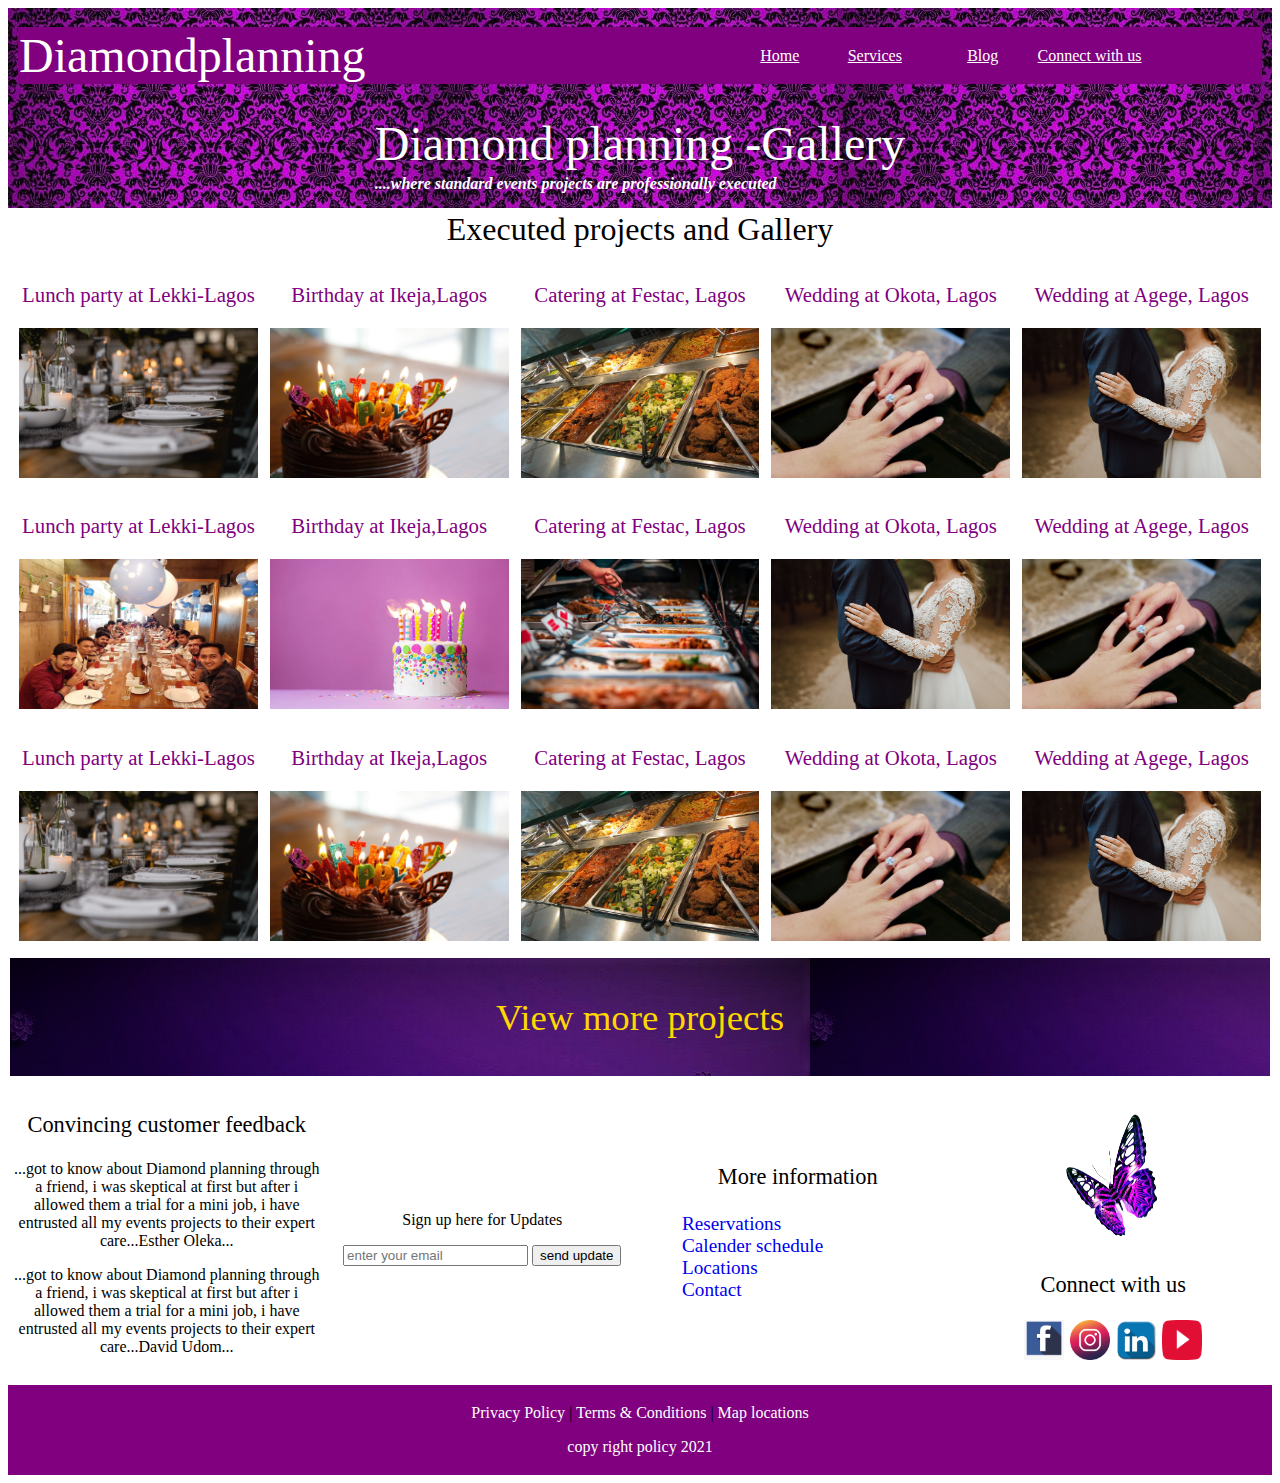
==== blog.html @ 3636e695 "Added first batch of the html file" ====
<!doctype html>
<html>


<head>
<meta charset="utf-8">
<meta name="viewport" content="width=device-width,
initial-scale=1.0"/>
<link rel="icon" href="images/logo3.png" />
</head>


<body>

<table background="images/banner2.jpeg" width="100%" height="200px" cellpadding="0px">
<tr>
<td>
<iframe src="navigation.html" frameborder="0px" width="100%" height="70px"scrolling="no"> </iframe>
</td>
</tr>

<tr>
<td>  

<div align="center">
<table>

<tr>
<td> <font color="white" size="20px">Diamond planning -Gallery</font></td>
</tr>

<tr>
<td> <font color="white"><i><b>....where standard events projects are professionally executed</b></i></font></td>
</tr>

</table>

</div>
</td>

</tr>

</table>

<div align="center">
<table>
<tr>

<td> <font color="" size="+3"> Executed projects and Gallery </font> </td>

</tr>
</table>
</div>

<table width="100%" border="0" cellspacing="10px">
<tr>

<td width="20%" align="center"> <p style="color:purple; font-size:1.3em;"> Lunch party at Lekki-Lagos </p>
<img src="images/lunch1.jpg" width="100%" height="150px" alt="lunch image">
 </td>

<td width="20%" align="center"> <p style="color:purple; font-size:1.3em; "> Birthday at Ikeja,Lagos </p> 
<img src="images/birthday2.jpg" width="100%" height="150px" alt="birtday party">
</td>

<td width="20%" align="center"> <p style="color:purple; font-size:1.3em;"> Catering at Festac, Lagos </p> 
<img src="images/catering1.jpg" width="100%" height="150px" alt="catering services">
</td>

<td width="20%" align="center"> <p style="color:purple; font-size:1.3em;"> Wedding at Okota, Lagos </p> 
<img src="images/wedding2.jpg" width="100%" height="150px" alt="catering services">
</td>

<td width="20%" align="center"> <p style="color:purple; font-size:1.3em;"> Wedding at Agege, Lagos </p> 
<img src="images/wedding1.jpg" width="100%" height="150px" alt="catering services">
</td>

</tr>


<tr>

<td width="20%" align="center"> <p style="color:purple; font-size:1.3em;"> Lunch party at Lekki-Lagos </p>
<img src="images/lunch2.jpg" width="100%" height="150px" alt="lunch image">
 </td>

<td width="20%" align="center"> <p style="color:purple; font-size:1.3em; "> Birthday at Ikeja,Lagos </p> 
<img src="images/birthday1.jpg" width="100%" height="150px" alt="birtday party">
</td>

<td width="20%" align="center"> <p style="color:purple; font-size:1.3em;"> Catering at Festac, Lagos </p> 
<img src="images/catering2.jpg" width="100%" height="150px" alt="catering services">
</td>

<td width="20%" align="center"> <p style="color:purple; font-size:1.3em;"> Wedding at Okota, Lagos </p> 
<img src="images/wedding1.jpg" width="100%" height="150px" alt="catering services">
</td>

<td width="20%" align="center"> <p style="color:purple; font-size:1.3em;"> Wedding at Agege, Lagos </p> 
<img src="images/wedding2.jpg" width="100%" height="150px" alt="catering services">
</td>

</tr>


<tr>

<td width="20%" align="center"> <p style="color:purple; font-size:1.3em;"> Lunch party at Lekki-Lagos </p>
<img src="images/lunch1.jpg" width="100%" height="150px" alt="lunch image">
 </td>

<td width="20%" align="center"> <p style="color:purple; font-size:1.3em; "> Birthday at Ikeja,Lagos </p> 
<img src="images/birthday2.jpg" width="100%" height="150px" alt="birtday party">
</td>

<td width="20%" align="center"> <p style="color:purple; font-size:1.3em;"> Catering at Festac, Lagos </p> 
<img src="images/catering1.jpg" width="100%" height="150px" alt="catering services">
</td>

<td width="20%" align="center"> <p style="color:purple; font-size:1.3em;"> Wedding at Okota, Lagos </p> 
<img src="images/wedding2.jpg" width="100%" height="150px" alt="catering services">
</td>

<td width="20%" align="center"> <p style="color:purple; font-size:1.3em;"> Wedding at Agege, Lagos </p> 
<img src="images/wedding1.jpg" width="100%" height="150px" alt="catering services">
</td>

</tr>


</table>


<table  width="100%" height="200px">
<tr align="center" background="images/images122.jpeg">
<td cellpadding="10px" colspan="4">
<p style="color:gold; font-size:2.3em;">View more projects </p>
</td>

</tr>
<tr align="center">


<!-- form section of the table -->

<td>
<p style="font-size:1.4em;">Convincing customer feedback</p> 
<p> ...got to know about Diamond planning through a friend, i was skeptical at first 
but after i allowed them a trial for a mini job, i have entrusted all my events
projects to their expert care...Esther Oleka...
 </p>
 
 <p> ...got to know about Diamond planning through a friend, i was skeptical at first 
but after i allowed them a trial for a mini job, i have entrusted all my events
projects to their expert care...David Udom...
 </p>

</td>

<td width="25%">
<p>Sign up here for Updates</p>
<form>
<input type="email" placeholder="enter your email">
<input type="submit" value="send update">
</form>

</td>


<td width="25%"> 
<p style="font-size:1.4em;">More information</p> 
<ol style="list-style-type:none; text-align:left; font-size:1.2em;">
<li> <a href="services.html" style="text-decoration:none;" target="_blank" >Reservations </a></li>
<li> <a href="services.html" style="text-decoration:none;" target="_blank">Calender schedule</li>
<li> <a href="contact.html" style="text-decoration:none;" target="_blank">Locations</li>
<li> <a href="contact.html" style="text-decoration:none;" target="_blank">Contact</li>
</ol>
</td>
<!-- put social media image links in this section -->
<td width="25%">
<p> <img src="images/logo3.png" alt="logo" width="100px" height="150px" /> </p>
<p style="font-size:1.4em;">Connect with us</p>

<p >
<a href="www.facebook.com" style="text-decoration:none;"><font size="+2" > <img src="images/fb2.png" width="40px" height="40px">
</a>

<a href="www.instagram.com" style="text-decoration:none;"><font size="+2"> <img src="images/ig2.png" width="40px" height="40px">
</a> 
<a href="www.linkedin.com" style="text-decoration:none;"><font size="+2"> <img src="images/linkedin2.jpg" width="40px" height="40px">
</a> 
<a href="www.youtube.com" style="text-decoration:none;"><font size="+2"> <img src="images/youtube1.png" width="40px" height="40px">
</a>
</p>
</td>
<!-- end of social media links -->


</tr>

</table>



<table bgcolor="purple" width="100%" >
<tr>
<td align="center"> 

<p> 

<a href="" style="text-decoration:none; color:white;">Privacy Policy<a> |
<a href="" style="text-decoration:none; color:white;">Terms & Conditions<a> |
 <a href="" style="text-decoration:none; color:white;">Map locations<a>
</p>

<p style="color:white;"> copy right policy 2021</p>
</td>

</tr>
</table>

</body>


</html>
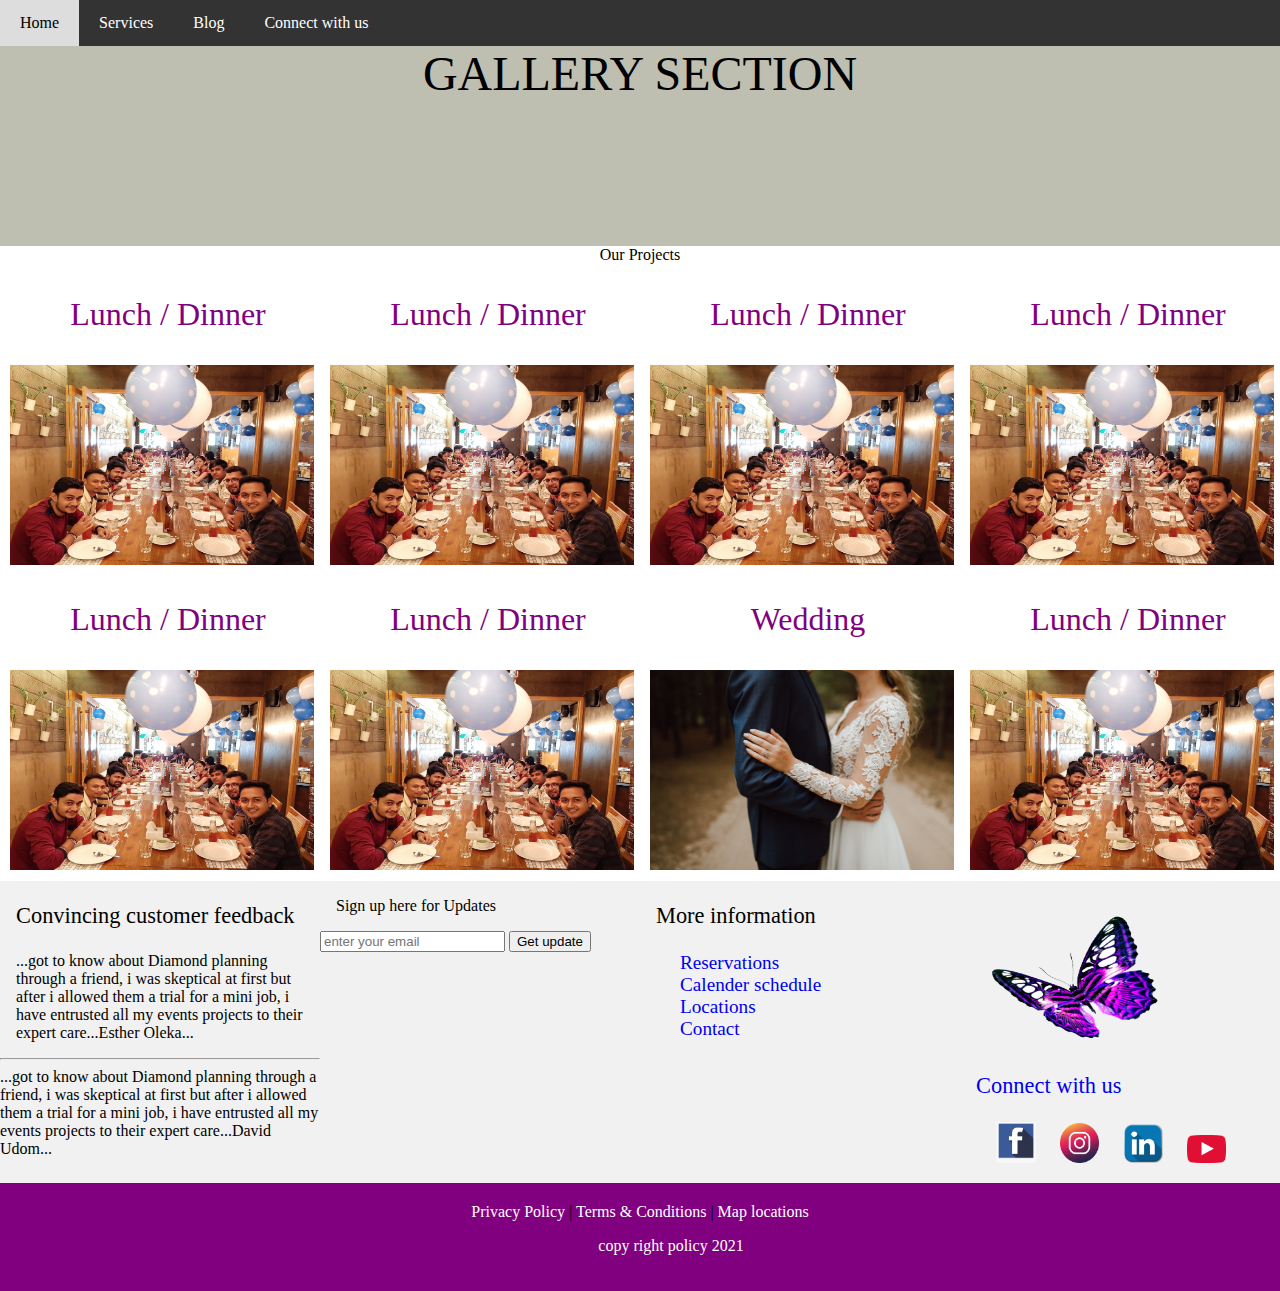
==== commit 4e36113d: "Add files via upload" ====
--- a/blog.html
+++ b/blog.html
@@ -6,168 +6,124 @@
 <meta charset="utf-8">
 <meta name="viewport" content="width=device-width,
 initial-scale=1.0"/>
+<link rel="stylesheet" href="diamond.css">
 <link rel="icon" href="images/logo3.png" />
 </head>
 
 
 <body>
 
-<table background="images/banner2.jpeg" width="100%" height="200px" cellpadding="0px">
-<tr>
-<td>
-<iframe src="navigation.html" frameborder="0px" width="100%" height="70px"scrolling="no"> </iframe>
-</td>
-</tr>
+<!-- navigation bar-->
+<div class="navbar"> 
+ <a href="index.html" target="_parent">Home</a> 
+ <a href="services.html" target="_parent">Services</a> 
+ <a href="blog.html" target="_parent">Blog</a> 
+ <a href="contact.html" target="_parent">Connect with us</a> 
+</div>
 
-<tr>
-<td>  
+<!-- static banner section -->
+
+<div class="static_banner">
+<div class="overlay">
+
+GALLERY SECTION
+</div>
+
+</div>
+
+<!-- end of static banner section -->
 
 <div align="center">
-<table>
 
-<tr>
-<td> <font color="white" size="20px">Diamond planning -Gallery</font></td>
-</tr>
-
-<tr>
-<td> <font color="white"><i><b>....where standard events projects are professionally executed</b></i></font></td>
-</tr>
-
-</table>
+Our Projects
 
 </div>
-</td>
+<!-- Services image content section begins here -->
 
-</tr>
+<div class="row">
 
-</table>
+<div class="section_1">
 
-<div align="center">
-<table>
-<tr>
+<p>Lunch / Dinner </p>
+<img src="images/lunch2.jpg" alt="lunch" />
 
-<td> <font color="" size="+3"> Executed projects and Gallery </font> </td>
-
-</tr>
-</table>
 </div>
 
-<table width="100%" border="0" cellspacing="10px">
-<tr>
+<div class="section_2">
+<p>Lunch / Dinner </p>
+<img src="images/lunch2.jpg" alt="lunch" />
 
-<td width="20%" align="center"> <p style="color:purple; font-size:1.3em;"> Lunch party at Lekki-Lagos </p>
-<img src="images/lunch1.jpg" width="100%" height="150px" alt="lunch image">
- </td>
+</div>
 
-<td width="20%" align="center"> <p style="color:purple; font-size:1.3em; "> Birthday at Ikeja,Lagos </p> 
-<img src="images/birthday2.jpg" width="100%" height="150px" alt="birtday party">
-</td>
+<div class="section_3">
+<p>Lunch / Dinner </p>
+<img src="images/lunch2.jpg" alt="lunch" />
 
-<td width="20%" align="center"> <p style="color:purple; font-size:1.3em;"> Catering at Festac, Lagos </p> 
-<img src="images/catering1.jpg" width="100%" height="150px" alt="catering services">
-</td>
+</div>
 
-<td width="20%" align="center"> <p style="color:purple; font-size:1.3em;"> Wedding at Okota, Lagos </p> 
-<img src="images/wedding2.jpg" width="100%" height="150px" alt="catering services">
-</td>
+<div class="section_4">
+<p>Lunch / Dinner </p>
+<img src="images/lunch2.jpg" alt="lunch" />
 
-<td width="20%" align="center"> <p style="color:purple; font-size:1.3em;"> Wedding at Agege, Lagos </p> 
-<img src="images/wedding1.jpg" width="100%" height="150px" alt="catering services">
-</td>
+</div>
 
-</tr>
+<div class="section_1">
 
+<p>Lunch / Dinner </p>
+<img src="images/lunch2.jpg" alt="lunch" />
 
-<tr>
+</div>
 
-<td width="20%" align="center"> <p style="color:purple; font-size:1.3em;"> Lunch party at Lekki-Lagos </p>
-<img src="images/lunch2.jpg" width="100%" height="150px" alt="lunch image">
- </td>
+<div class="section_2">
+<p>Lunch / Dinner </p>
+<img src="images/lunch2.jpg" alt="lunch" />
 
-<td width="20%" align="center"> <p style="color:purple; font-size:1.3em; "> Birthday at Ikeja,Lagos </p> 
-<img src="images/birthday1.jpg" width="100%" height="150px" alt="birtday party">
-</td>
+</div>
 
-<td width="20%" align="center"> <p style="color:purple; font-size:1.3em;"> Catering at Festac, Lagos </p> 
-<img src="images/catering2.jpg" width="100%" height="150px" alt="catering services">
-</td>
+<div class="section_3">
+<p>Wedding </p>
+<img src="images/wedding1.jpg" alt="lunch" />
 
-<td width="20%" align="center"> <p style="color:purple; font-size:1.3em;"> Wedding at Okota, Lagos </p> 
-<img src="images/wedding1.jpg" width="100%" height="150px" alt="catering services">
-</td>
+</div>
 
-<td width="20%" align="center"> <p style="color:purple; font-size:1.3em;"> Wedding at Agege, Lagos </p> 
-<img src="images/wedding2.jpg" width="100%" height="150px" alt="catering services">
-</td>
+<div class="section_4">
+<p>Lunch / Dinner </p>
+<img src="images/lunch2.jpg" alt="lunch" />
 
-</tr>
+</div>
 
+</div>
 
-<tr>
+<!-- Services image content section ends here -->
 
-<td width="20%" align="center"> <p style="color:purple; font-size:1.3em;"> Lunch party at Lekki-Lagos </p>
-<img src="images/lunch1.jpg" width="100%" height="150px" alt="lunch image">
- </td>
+<div class="pre_footer">
 
-<td width="20%" align="center"> <p style="color:purple; font-size:1.3em; "> Birthday at Ikeja,Lagos </p> 
-<img src="images/birthday2.jpg" width="100%" height="150px" alt="birtday party">
-</td>
+<div class ="outro_1">
+<p style="font-size:1.4em;">Convincing customer feedback</p>
 
-<td width="20%" align="center"> <p style="color:purple; font-size:1.3em;"> Catering at Festac, Lagos </p> 
-<img src="images/catering1.jpg" width="100%" height="150px" alt="catering services">
-</td>
-
-<td width="20%" align="center"> <p style="color:purple; font-size:1.3em;"> Wedding at Okota, Lagos </p> 
-<img src="images/wedding2.jpg" width="100%" height="150px" alt="catering services">
-</td>
-
-<td width="20%" align="center"> <p style="color:purple; font-size:1.3em;"> Wedding at Agege, Lagos </p> 
-<img src="images/wedding1.jpg" width="100%" height="150px" alt="catering services">
-</td>
-
-</tr>
-
-
-</table>
-
-
-<table  width="100%" height="200px">
-<tr align="center" background="images/images122.jpeg">
-<td cellpadding="10px" colspan="4">
-<p style="color:gold; font-size:2.3em;">View more projects </p>
-</td>
-
-</tr>
-<tr align="center">
+<p> ...got to know about Diamond planning through a friend, i was skeptical at first 
+but after i allowed them a trial for a mini job, i have entrusted all my events
+projects to their expert care...Esther Oleka...
+ <hr>
+ ...got to know about Diamond planning through a friend, i was skeptical at first 
+but after i allowed them a trial for a mini job, i have entrusted all my events
+projects to their expert care...David Udom...
+ </p>
+</div>
 
 
 <!-- form section of the table -->
-
-<td>
-<p style="font-size:1.4em;">Convincing customer feedback</p> 
-<p> ...got to know about Diamond planning through a friend, i was skeptical at first 
-but after i allowed them a trial for a mini job, i have entrusted all my events
-projects to their expert care...Esther Oleka...
- </p>
- 
- <p> ...got to know about Diamond planning through a friend, i was skeptical at first 
-but after i allowed them a trial for a mini job, i have entrusted all my events
-projects to their expert care...David Udom...
- </p>
-
-</td>
-
-<td width="25%">
+<div class="outro_2">
 <p>Sign up here for Updates</p>
 <form>
 <input type="email" placeholder="enter your email">
-<input type="submit" value="send update">
+<input type="submit" value="Get update">
 </form>
 
-</td>
+</div>
 
 
-<td width="25%"> 
+<div class="outro_3"> 
 <p style="font-size:1.4em;">More information</p> 
 <ol style="list-style-type:none; text-align:left; font-size:1.2em;">
 <li> <a href="services.html" style="text-decoration:none;" target="_blank" >Reservations </a></li>
@@ -175,49 +131,37 @@
 <li> <a href="contact.html" style="text-decoration:none;" target="_blank">Locations</li>
 <li> <a href="contact.html" style="text-decoration:none;" target="_blank">Contact</li>
 </ol>
-</td>
+</div>
+
 <!-- put social media image links in this section -->
-<td width="25%">
+<div class ="outro_4">
 <p> <img src="images/logo3.png" alt="logo" width="100px" height="150px" /> </p>
 <p style="font-size:1.4em;">Connect with us</p>
 
 <p >
-<a href="www.facebook.com" style="text-decoration:none;"><font size="+2" > <img src="images/fb2.png" width="40px" height="40px">
-</a>
+<a href="www.facebook.com" style="text-decoration:none;"><img src="images/fb2.png" /></a>
 
-<a href="www.instagram.com" style="text-decoration:none;"><font size="+2"> <img src="images/ig2.png" width="40px" height="40px">
-</a> 
-<a href="www.linkedin.com" style="text-decoration:none;"><font size="+2"> <img src="images/linkedin2.jpg" width="40px" height="40px">
-</a> 
-<a href="www.youtube.com" style="text-decoration:none;"><font size="+2"> <img src="images/youtube1.png" width="40px" height="40px">
-</a>
+<a href="www.instagram.com" style="text-decoration:none;"><img src="images/ig2.png" /></a> 
+
+<a href="www.linkedin.com" style="text-decoration:none;"><img src="images/linkedin2.jpg" /></a>
+ 
+<a href="www.youtube.com" style="text-decoration:none;"><img src="images/youtube1.png" /></a>
 </p>
-</td>
+</div>
 <!-- end of social media links -->
 
-
-</tr>
-
-</table>
+</div>
 
 
 
-<table bgcolor="purple" width="100%" >
-<tr>
-<td align="center"> 
-
-<p> 
+<div class="footer">
 
 <a href="" style="text-decoration:none; color:white;">Privacy Policy<a> |
 <a href="" style="text-decoration:none; color:white;">Terms & Conditions<a> |
  <a href="" style="text-decoration:none; color:white;">Map locations<a>
-</p>
 
 <p style="color:white;"> copy right policy 2021</p>
-</td>
 
-</tr>
-</table>
 
 </body>
 
--- a/diamond.css
+++ b/diamond.css
@@ -0,0 +1,199 @@
+/*Diamond planning styling*/
+body {margin:0px; padding:0px;}
+
+/* Style the top navigation bar */
+.navbar {
+  display: flex;
+  width:100%;
+  background-color: #333;
+  top:0px; left:0px;
+  position:sticky;
+}
+
+/* Style the navigation bar links */
+.navbar a {
+  color: white;
+  padding: 14px 20px;
+  text-decoration: none;
+  text-align: center;
+}
+
+/* Change color on hover */
+.navbar a:hover {
+  background-color: #ddd;
+  color: black;
+}
+
+/*carousel iframe with a top margin*/
+.cf {
+	margin:5px 0px 0px 0px;
+}
+
+/*Image services section */
+.row {  
+  display: flex;
+  flex-wrap: wrap;
+  background-color:;
+}
+
+.section_1 {
+  flex: 25%;
+  background-color:;
+  padding:0px;
+}
+.section_2 {
+  flex: 25%;
+  background-color:;
+  padding:0px;
+}
+.section_3 {
+  flex: 25%;
+  background-color:;
+  padding:0px;
+}
+.section_4 {
+  flex: 25%;
+  background-color:;
+  padding:0px;
+ 
+}
+.row img {
+	width:95%;
+	margin: 0px 0px 0px 10px;
+	height:200px;
+}
+
+.row p {
+	color:purple;
+	font-size: 2em;
+	text-align:center;
+}
+
+
+/*end of image services section*/
+
+
+/*pre-footer section */
+.pre_footer {  
+  display: flex;
+  flex-wrap: wrap;
+  margin: 7px 0px 0px 0px;
+}
+
+.outro_1 {
+  flex: 25%;
+  background-color: #f1f1f1;
+  padding:0px;
+}
+.outro_2 {
+  flex: 25%;
+  background-color: #f1f1f1;
+  padding:0px;
+}
+.outro_3 {
+  flex: 25%;
+  background-color: #f1f1f1;
+  padding:0px;
+}
+.outro_4 {
+  flex: 25%;
+  background-color: #f1f1f1;
+  padding:0px;
+ 
+}
+
+.pre_footer img {
+	width:60%;
+	margin: 0px 0px 0px 10px;	
+}
+
+.pre_footer p a img {
+	width:13%;
+	margin: 0px 0px 0px 20px;	
+}
+
+/*end of pre-footer section*/
+
+
+
+/* Footer */
+.footer {
+  padding: 20px;
+  text-align: center;
+  background: purple;
+}
+
+/* Responsive layout - when the screen is less than 700px wide, make the two columns stack on top of each other instead of next to each other */
+@media (max-width: 700px) {
+  .row, .pre_footer, .services_details  {   
+    flex-direction: column;
+  }
+}
+
+
+
+
+
+
+
+/*SERVICES SECTION STYLING*/
+
+.static_banner {
+	background:url('');
+	background-size:cover;
+	position:;
+	margin: ; padding: ;
+	text-align:center;
+	font-size: 3em;
+}
+
+.static_banner .overlay {
+	background:rgba(92, 92, 61, 0.4);
+	width:100%;
+	height:200px;
+}
+
+.services_details {  
+  display: flex;
+  flex-wrap: wrap;
+  margin-top: 7px;
+}
+
+.service_1 {
+  flex: 40%;
+  background-color:;
+  padding:0px;
+  margin-left:10%;
+}
+.simage_1 {
+  flex:40%;
+  background-color:;
+  padding:0px;
+  margin-right:10%;
+}
+
+.services_details img {
+  width:95%;
+  height:250px;
+  margin-left:5%;
+}
+
+.services_details h3, p {
+  width:;
+  height:;
+  margin-left:5%;
+}
+
+.service_2 {
+  flex: 40%;
+  background-color:;
+  padding:0px;
+  margin-right:10%;
+}
+.simage_2 {
+  flex:40%;
+  background-color:;
+  padding:0px;
+  margin-left:10%;
+}
+
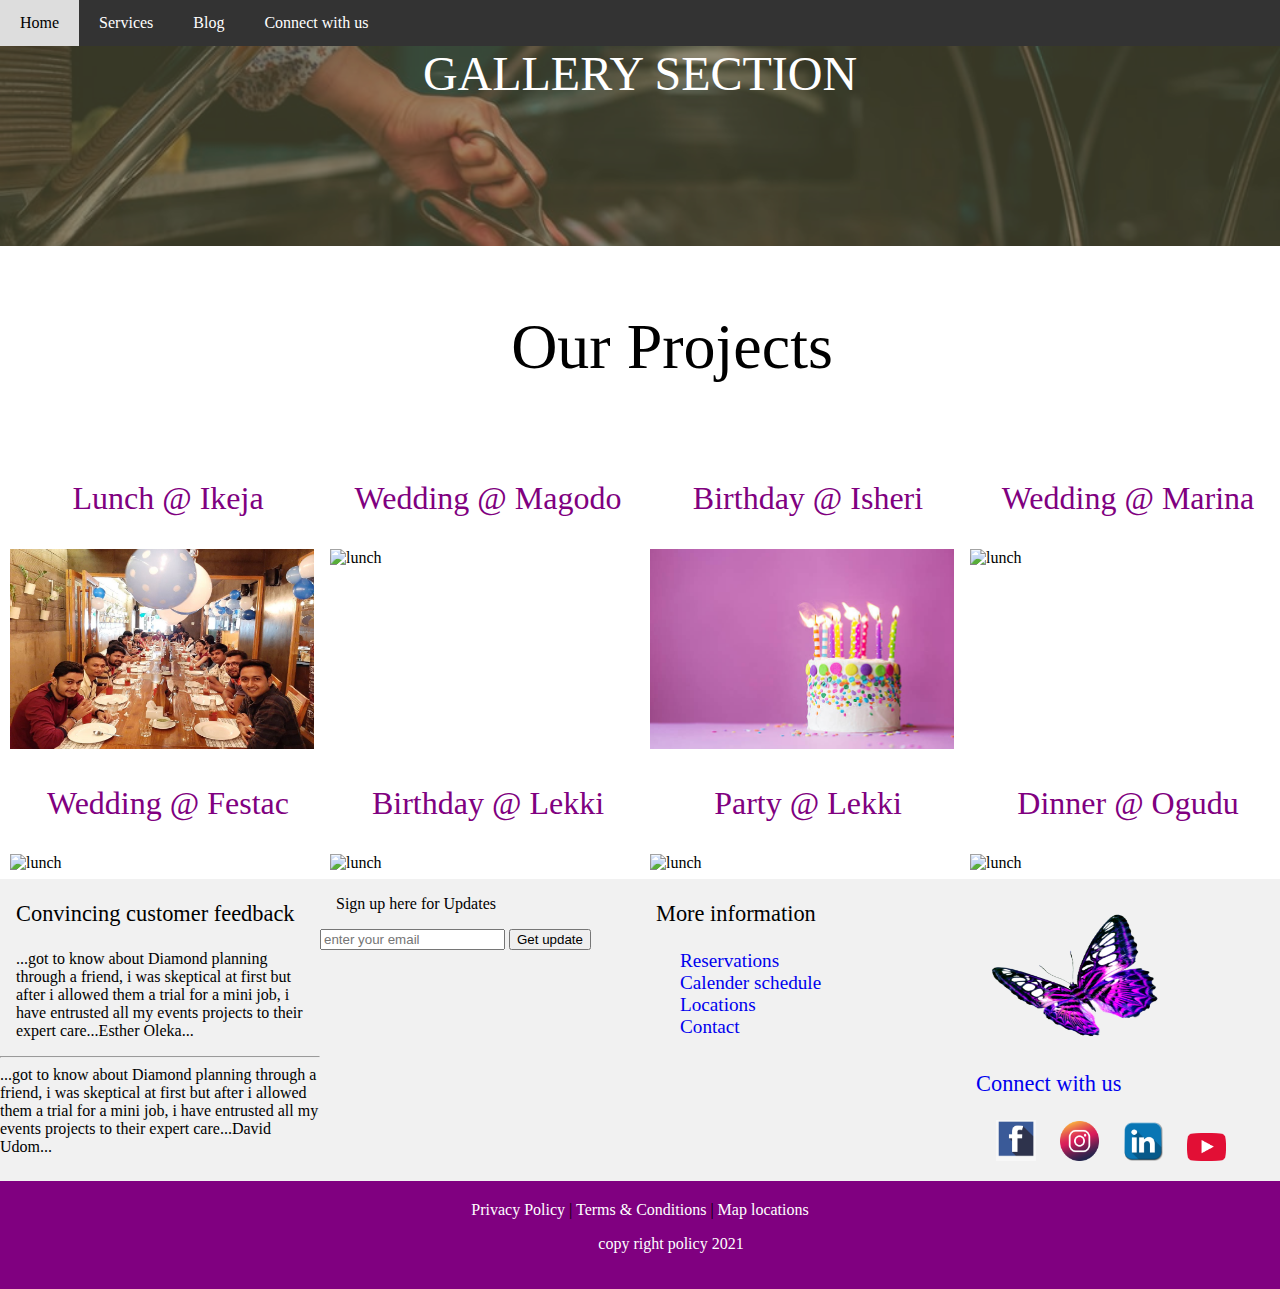
==== commit 3ae0ba16: "Add files via upload" ====
--- a/blog.html
+++ b/blog.html
@@ -33,9 +33,9 @@
 
 <!-- end of static banner section -->
 
-<div align="center">
+<div class="intro_title" align="center">
 
-Our Projects
+<p style="font-family:Brush Script MT, cursive; font-size:4em;">Our Projects</p>
 
 </div>
 <!-- Services image content section begins here -->
@@ -44,51 +44,51 @@
 
 <div class="section_1">
 
-<p>Lunch / Dinner </p>
+<p>Lunch @ Ikeja </p>
 <img src="images/lunch2.jpg" alt="lunch" />
 
 </div>
 
 <div class="section_2">
-<p>Lunch / Dinner </p>
-<img src="images/lunch2.jpg" alt="lunch" />
+<p>Wedding @ Magodo </p>
+<img src="images/event3.jpg" alt="lunch" />
 
 </div>
 
 <div class="section_3">
-<p>Lunch / Dinner </p>
-<img src="images/lunch2.jpg" alt="lunch" />
+<p>Birthday @ Isheri </p>
+<img src="images/birthday1.jpg" alt="lunch" />
 
 </div>
 
 <div class="section_4">
-<p>Lunch / Dinner </p>
-<img src="images/lunch2.jpg" alt="lunch" />
+<p>Wedding @ Marina </p>
+<img src="images/event5.jpg" alt="lunch" />
 
 </div>
 
 <div class="section_1">
 
-<p>Lunch / Dinner </p>
-<img src="images/lunch2.jpg" alt="lunch" />
+<p>Wedding @ Festac </p>
+<img src="images/wedding3.jpg" alt="lunch" />
 
 </div>
 
 <div class="section_2">
-<p>Lunch / Dinner </p>
-<img src="images/lunch2.jpg" alt="lunch" />
+<p>Birthday @ Lekki </p>
+<img src="images/event1.jpeg" alt="lunch" />
 
 </div>
 
 <div class="section_3">
-<p>Wedding </p>
-<img src="images/wedding1.jpg" alt="lunch" />
+<p>Party @ Lekki </p>
+<img src="images/event2.jpg" alt="lunch" />
 
 </div>
 
 <div class="section_4">
-<p>Lunch / Dinner </p>
-<img src="images/lunch2.jpg" alt="lunch" />
+<p>Dinner @ Ogudu </p>
+<img src="images/dinner.jpg" alt="lunch" />
 
 </div>
 
--- a/diamond.css
+++ b/diamond.css
@@ -26,8 +26,15 @@
 
 /*carousel iframe with a top margin*/
 .cf {
-	margin:5px 0px 0px 0px;
-}
+	margin-top:5px 0px 0px 0px;
+}
+
+.intro_title{
+	margin:0px 0px 0px 0px;
+	background-color:;
+}
+
+
 
 /*Image services section */
 .row {  
@@ -40,6 +47,7 @@
   flex: 25%;
   background-color:;
   padding:0px;
+  
 }
 .section_2 {
   flex: 25%;
@@ -61,6 +69,8 @@
 	width:95%;
 	margin: 0px 0px 0px 10px;
 	height:200px;
+	/*shape-outside:circle();
+	clip-path:circle();*/
 }
 
 .row p {
@@ -139,7 +149,7 @@
 /*SERVICES SECTION STYLING*/
 
 .static_banner {
-	background:url('');
+	background:url('images/catering2.jpg');
 	background-size:cover;
 	position:;
 	margin: ; padding: ;
@@ -148,9 +158,10 @@
 }
 
 .static_banner .overlay {
-	background:rgba(92, 92, 61, 0.4);
+	background:rgba(92, 92, 61, 0.6);
 	width:100%;
 	height:200px;
+	color:white;
 }
 
 .services_details {  
@@ -188,12 +199,12 @@
   flex: 40%;
   background-color:;
   padding:0px;
-  margin-right:10%;
+  margin-left:10%;
 }
 .simage_2 {
   flex:40%;
   background-color:;
   padding:0px;
-  margin-left:10%;
-}
-
+  margin-right:10%;
+}
+
